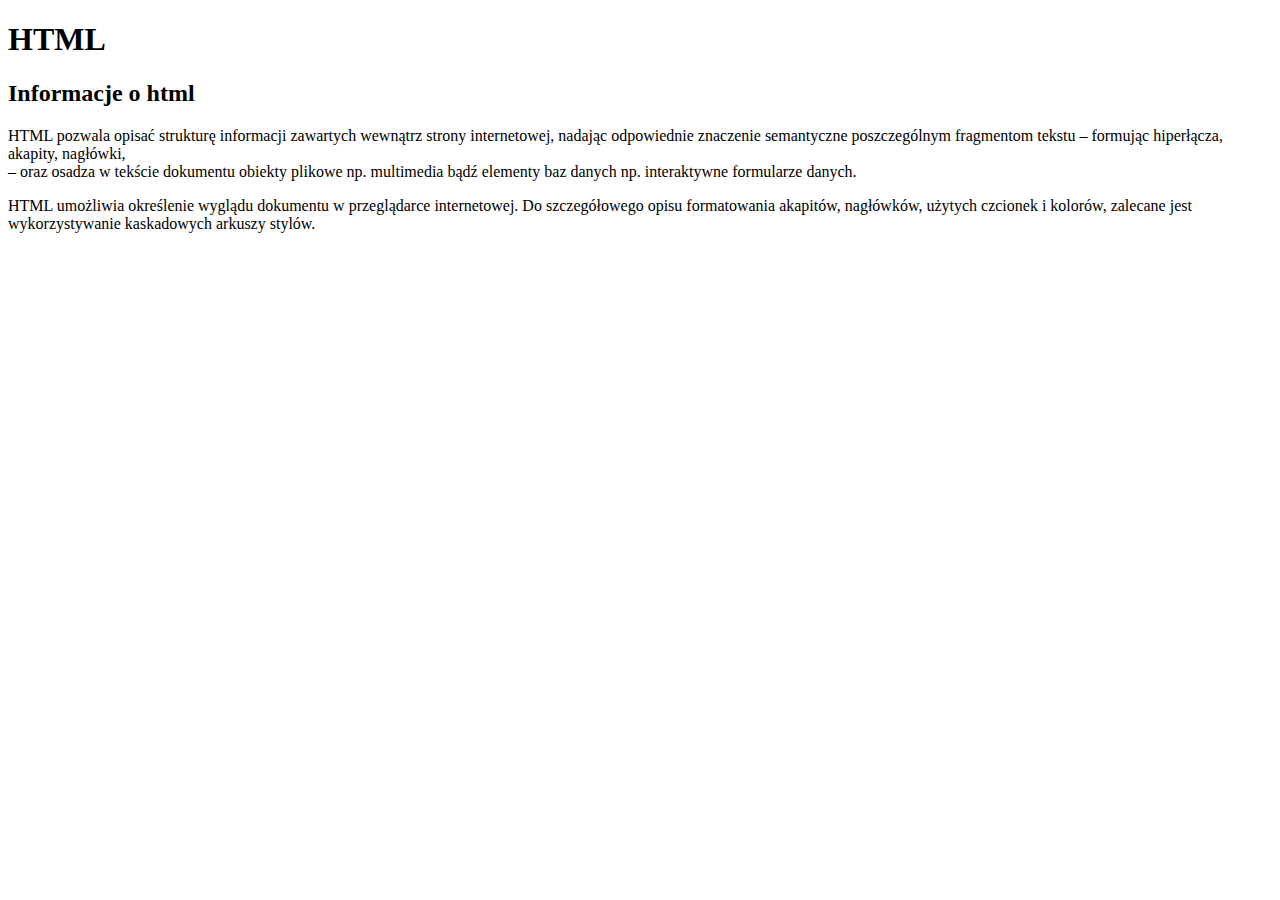
==== project1/index.html @ 4f4c2db4 "Powtórzenie o head, meta, nagłówkach, tytule, paragrafy, <b><i><u><br>" ====
<!DOCTYPE html>
<html lang="pl">

<head>
    <meta charset="utf-8">
    <meta name="description" content="to jest nasz pierwszy projekt">
    <title>Nasz projekt</title>
</head>

<body>
    <h1>HTML</h1>
    <h2>Informacje o html</h2>

    <p>HTML pozwala opisać strukturę informacji zawartych wewnątrz strony internetowej, nadając odpowiednie znaczenie semantyczne poszczególnym fragmentom tekstu – formując hiperłącza, akapity, nagłówki,<br> – oraz osadza w tekście dokumentu obiekty plikowe
        np. multimedia bądź elementy baz danych np. interaktywne formularze danych.</p>
    <p>HTML umożliwia określenie wyglądu dokumentu w przeglądarce internetowej. Do szczegółowego opisu formatowania akapitów, nagłówków, użytych czcionek i kolorów, zalecane jest wykorzystywanie kaskadowych arkuszy stylów.</p>
</body>

</html>
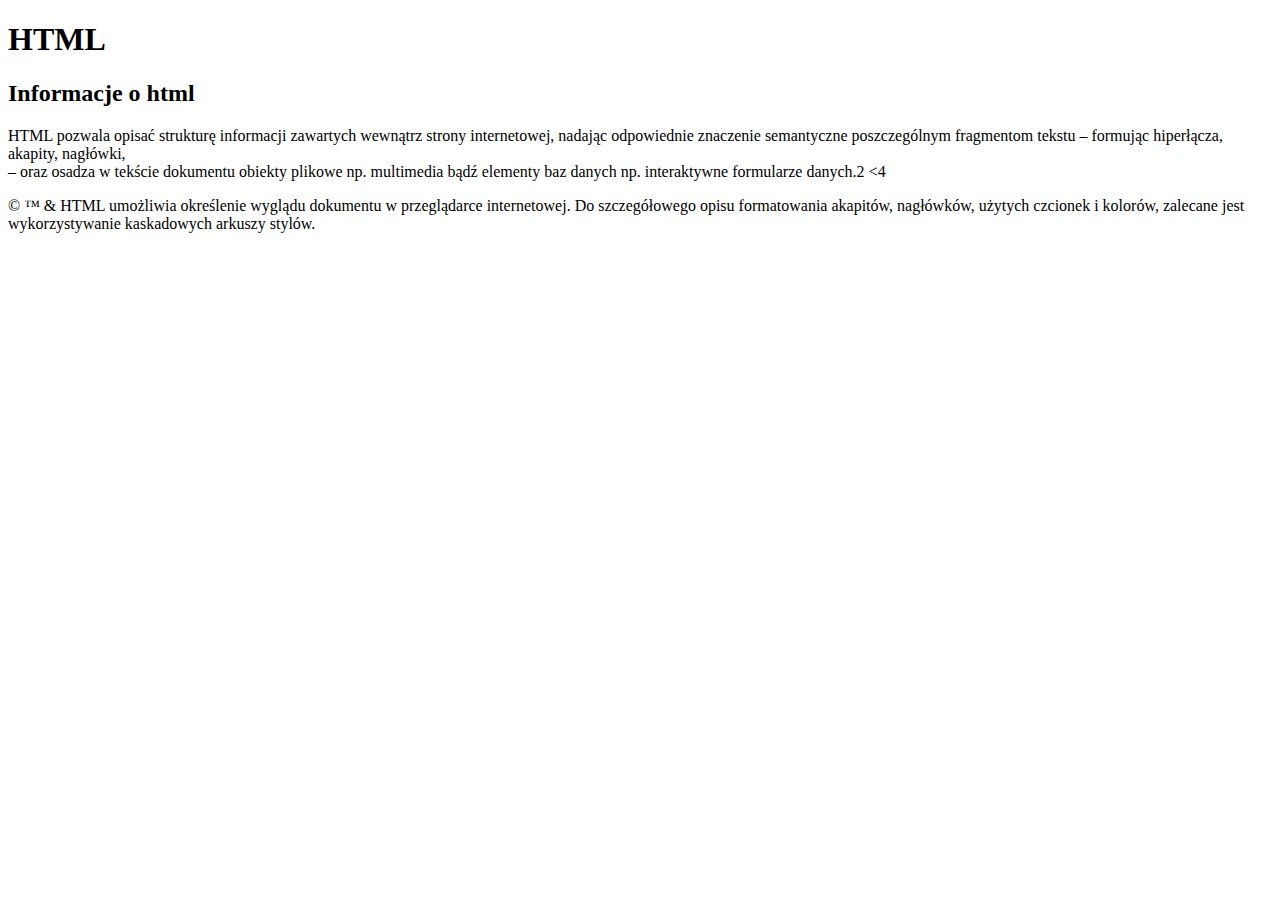
==== commit 492409fd: "Special charakters." ====
--- a/project1/index.html
+++ b/project1/index.html
@@ -12,8 +12,9 @@
     <h2>Informacje o html</h2>
 
     <p>HTML pozwala opisać strukturę informacji zawartych wewnątrz strony internetowej, nadając odpowiednie znaczenie semantyczne poszczególnym fragmentom tekstu – formując hiperłącza, akapity, nagłówki,<br> – oraz osadza w tekście dokumentu obiekty plikowe
-        np. multimedia bądź elementy baz danych np. interaktywne formularze danych.</p>
-    <p>HTML umożliwia określenie wyglądu dokumentu w przeglądarce internetowej. Do szczegółowego opisu formatowania akapitów, nagłówków, użytych czcionek i kolorów, zalecane jest wykorzystywanie kaskadowych arkuszy stylów.</p>
+        np. multimedia bądź elementy baz danych np. interaktywne formularze danych.2 &lt;4
+    </p>
+    <p> &copy; &trade; &AMP; HTML umożliwia określenie wyglądu dokumentu w przeglądarce internetowej. Do szczegółowego opisu formatowania akapitów, nagłówków, użytych czcionek i kolorów, zalecane jest wykorzystywanie kaskadowych arkuszy stylów.</p>
 </body>
 
 </html>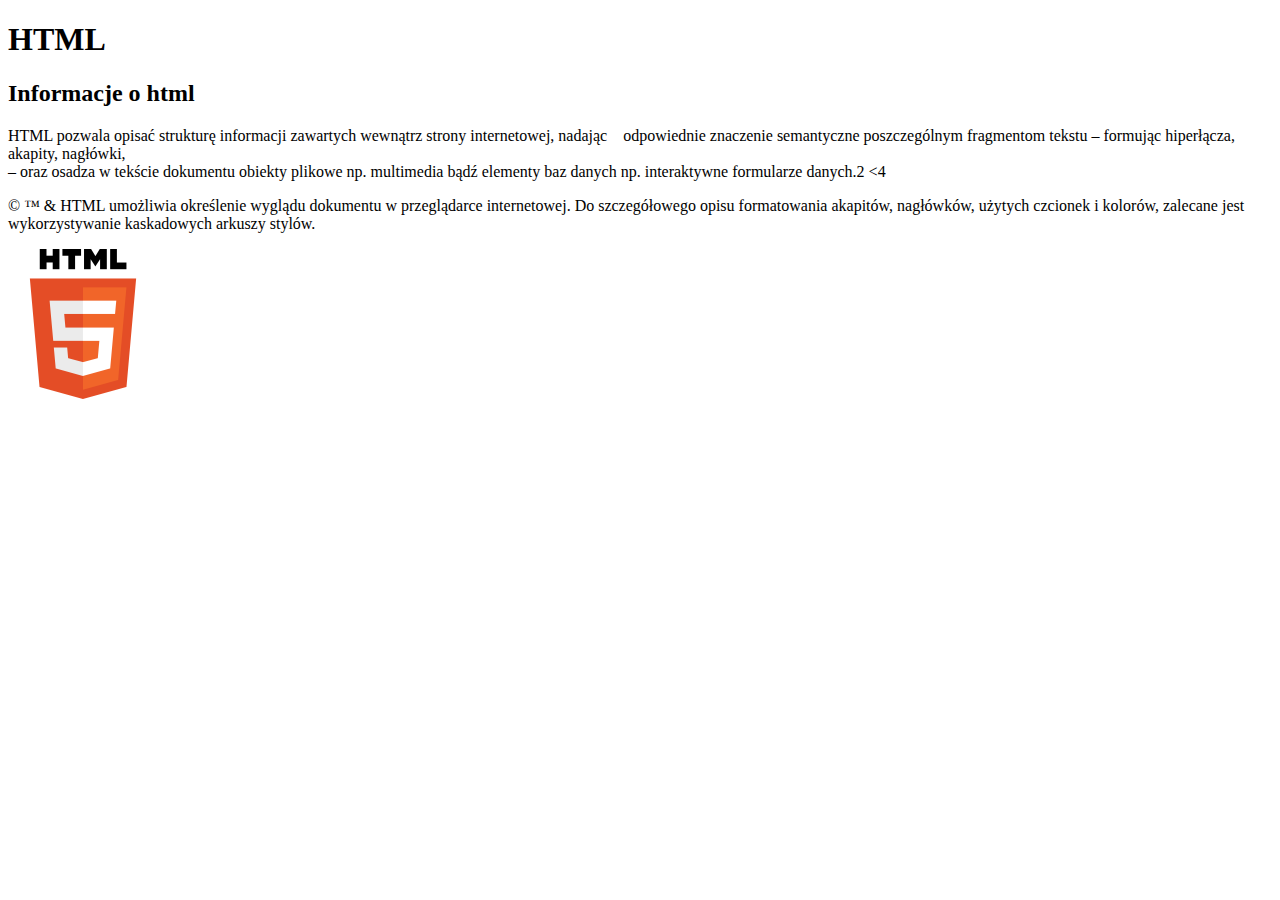
==== commit f3d28d3b: "Image" ====
--- a/project1/index.html
+++ b/project1/index.html
@@ -11,10 +11,11 @@
     <h1>HTML</h1>
     <h2>Informacje o html</h2>
 
-    <p>HTML pozwala opisać strukturę informacji zawartych wewnątrz strony internetowej, nadając odpowiednie znaczenie semantyczne poszczególnym fragmentom tekstu – formując hiperłącza, akapity, nagłówki,<br> – oraz osadza w tekście dokumentu obiekty plikowe
-        np. multimedia bądź elementy baz danych np. interaktywne formularze danych.2 &lt;4
+    <p>HTML pozwala opisać strukturę informacji zawartych wewnątrz strony internetowej, nadając&nbsp;&nbsp;&nbsp;&nbsp;odpowiednie znaczenie semantyczne poszczególnym fragmentom tekstu – formując hiperłącza, akapity, nagłówki,<br> – oraz osadza w tekście
+        dokumentu obiekty plikowe np. multimedia bądź elementy baz danych np. interaktywne formularze danych.2 &lt;4
     </p>
     <p> &copy; &trade; &AMP; HTML umożliwia określenie wyglądu dokumentu w przeglądarce internetowej. Do szczegółowego opisu formatowania akapitów, nagłówków, użytych czcionek i kolorów, zalecane jest wykorzystywanie kaskadowych arkuszy stylów.</p>
+    <img src="zdjecia/HTML.webp" width="150" height="150" title="Jest to logo HTML" alt="HTML Logo">
 </body>
 
 </html>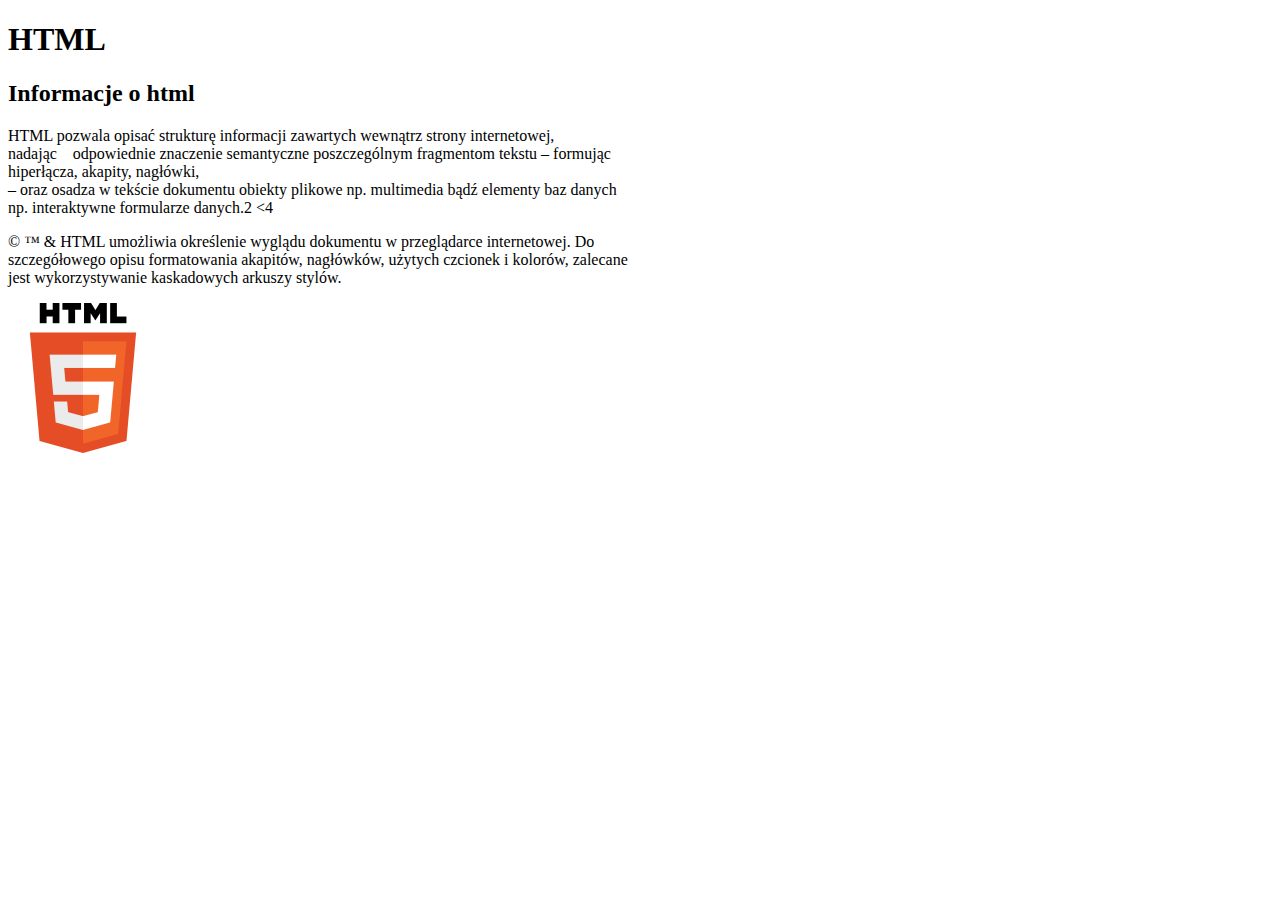
==== commit a644ac6c: "Divs" ====
--- a/project1/index.html
+++ b/project1/index.html
@@ -8,14 +8,18 @@
 </head>
 
 <body>
-    <h1>HTML</h1>
-    <h2>Informacje o html</h2>
+    <div style="width: 50%">
+        <h1>HTML</h1>
+        <h2>Informacje o html</h2>
+    </div>
 
-    <p>HTML pozwala opisać strukturę informacji zawartych wewnątrz strony internetowej, nadając&nbsp;&nbsp;&nbsp;&nbsp;odpowiednie znaczenie semantyczne poszczególnym fragmentom tekstu – formując hiperłącza, akapity, nagłówki,<br> – oraz osadza w tekście
-        dokumentu obiekty plikowe np. multimedia bądź elementy baz danych np. interaktywne formularze danych.2 &lt;4
-    </p>
-    <p> &copy; &trade; &AMP; HTML umożliwia określenie wyglądu dokumentu w przeglądarce internetowej. Do szczegółowego opisu formatowania akapitów, nagłówków, użytych czcionek i kolorów, zalecane jest wykorzystywanie kaskadowych arkuszy stylów.</p>
-    <img src="zdjecia/HTML.webp" width="150" height="150" title="Jest to logo HTML" alt="HTML Logo">
+    <div style="width: 50%">
+        <p>HTML pozwala opisać strukturę informacji zawartych wewnątrz strony internetowej, nadając&nbsp;&nbsp;&nbsp;&nbsp;odpowiednie znaczenie semantyczne poszczególnym fragmentom tekstu – formując hiperłącza, akapity, nagłówki,<br> – oraz osadza w tekście
+            dokumentu obiekty plikowe np. multimedia bądź elementy baz danych np. interaktywne formularze danych.2 &lt;4
+        </p>
+        <p> &copy; &trade; &AMP; HTML umożliwia określenie wyglądu dokumentu w przeglądarce internetowej. Do szczegółowego opisu formatowania akapitów, nagłówków, użytych czcionek i kolorów, zalecane jest wykorzystywanie kaskadowych arkuszy stylów.</p>
+        <img src="zdjecia/HTML.webp" width="150" height="150" title="Jest to logo HTML" alt="HTML Logo">
+    </div>
 </body>
 
 </html>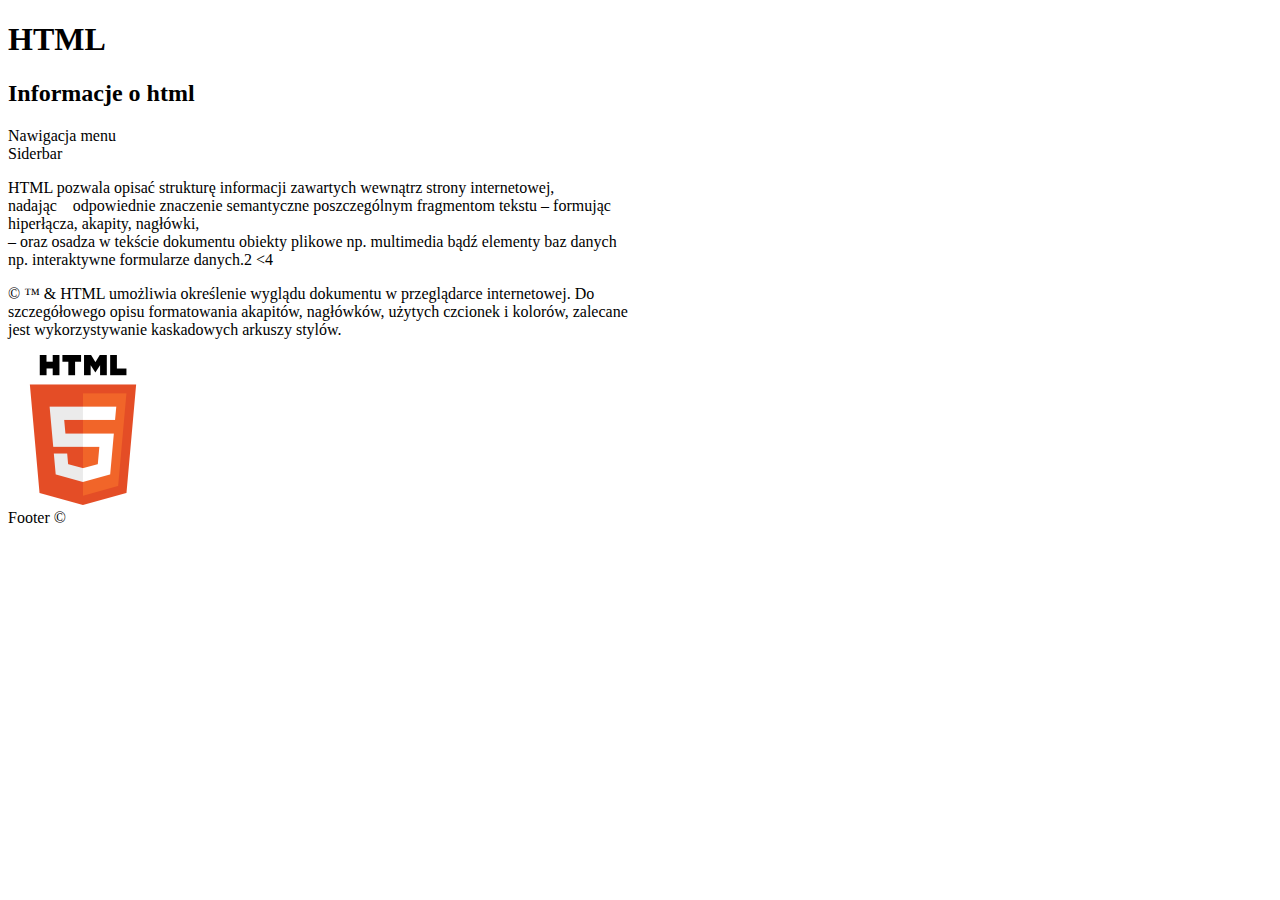
==== commit dc8c6bbb: "Header,Section,Nav,Aside,Article,Footer" ====
--- a/project1/index.html
+++ b/project1/index.html
@@ -8,18 +8,34 @@
 </head>
 
 <body>
-    <div style="width: 50%">
+    <header style="width: 50%">
         <h1>HTML</h1>
         <h2>Informacje o html</h2>
-    </div>
+    </header>
+    <section style="width: 50%">
+        <nav>
+            Nawigacja menu
+        </nav>
+        <aside>
+            Siderbar
+        </aside>
 
-    <div style="width: 50%">
-        <p>HTML pozwala opisać strukturę informacji zawartych wewnątrz strony internetowej, nadając&nbsp;&nbsp;&nbsp;&nbsp;odpowiednie znaczenie semantyczne poszczególnym fragmentom tekstu – formując hiperłącza, akapity, nagłówki,<br> – oraz osadza w tekście
-            dokumentu obiekty plikowe np. multimedia bądź elementy baz danych np. interaktywne formularze danych.2 &lt;4
-        </p>
-        <p> &copy; &trade; &AMP; HTML umożliwia określenie wyglądu dokumentu w przeglądarce internetowej. Do szczegółowego opisu formatowania akapitów, nagłówków, użytych czcionek i kolorów, zalecane jest wykorzystywanie kaskadowych arkuszy stylów.</p>
-        <img src="zdjecia/HTML.webp" width="150" height="150" title="Jest to logo HTML" alt="HTML Logo">
-    </div>
+        <!---Main element of the site--->
+        <article>
+            <!---Element that could be move from site to other site--->
+
+
+            <p>HTML pozwala opisać strukturę informacji zawartych wewnątrz strony internetowej, nadając&nbsp;&nbsp;&nbsp;&nbsp;odpowiednie znaczenie semantyczne poszczególnym fragmentom tekstu – formując hiperłącza, akapity, nagłówki,<br> – oraz osadza w
+                tekście dokumentu obiekty plikowe np. multimedia bądź elementy baz danych np. interaktywne formularze danych.2 &lt;4
+            </p>
+            <p> &copy; &trade; &AMP; HTML umożliwia określenie wyglądu dokumentu w przeglądarce internetowej. Do szczegółowego opisu formatowania akapitów, nagłówków, użytych czcionek i kolorów, zalecane jest wykorzystywanie kaskadowych arkuszy stylów.</p>
+            <img src="zdjecia/HTML.webp" width="150" height="150" title="Jest to logo HTML" alt="HTML Logo">
+        </article>
+        <footer>
+            Footer &copy;
+        </footer>
+    </section>
+
 </body>
 
 </html>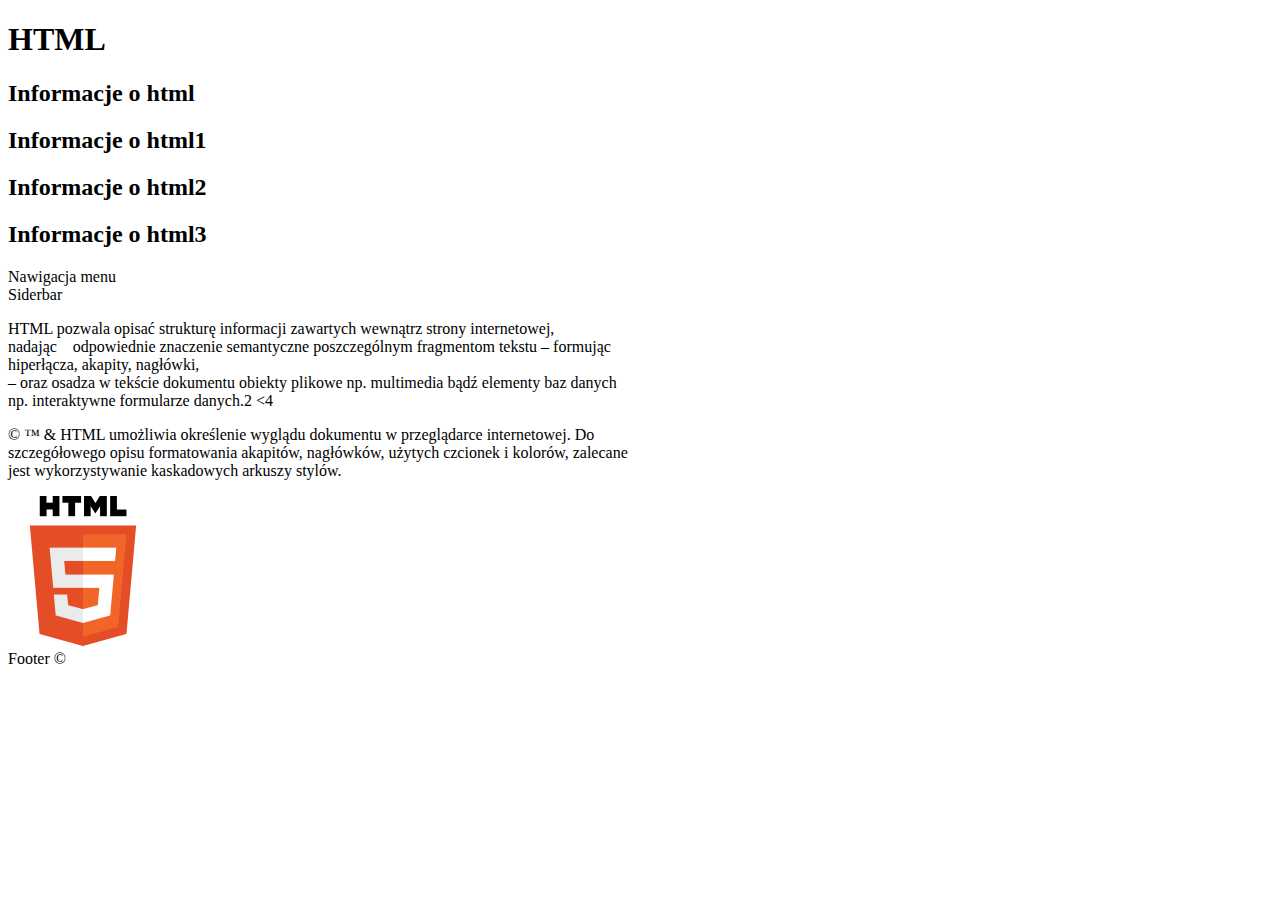
==== commit 1d5e9174: "ID, Class" ====
--- a/project1/index.html
+++ b/project1/index.html
@@ -9,8 +9,16 @@
 
 <body>
     <header style="width: 50%">
-        <h1>HTML</h1>
-        <h2>Informacje o html</h2>
+        <h1 id="title">HTML</h1>
+        <!--one on site--->
+        <h2 class="subtitle">Informacje o html</h2>
+        <!--one on site--->
+        <h2 class="subtitle">Informacje o html1</h2>
+        <!--one on site--->
+        <h2 class="subtitle">Informacje o html2</h2>
+        <!--one on site--->
+        <h2 class="subtitle">Informacje o html3</h2>
+        <!--one on site--->
     </header>
     <section style="width: 50%">
         <nav>
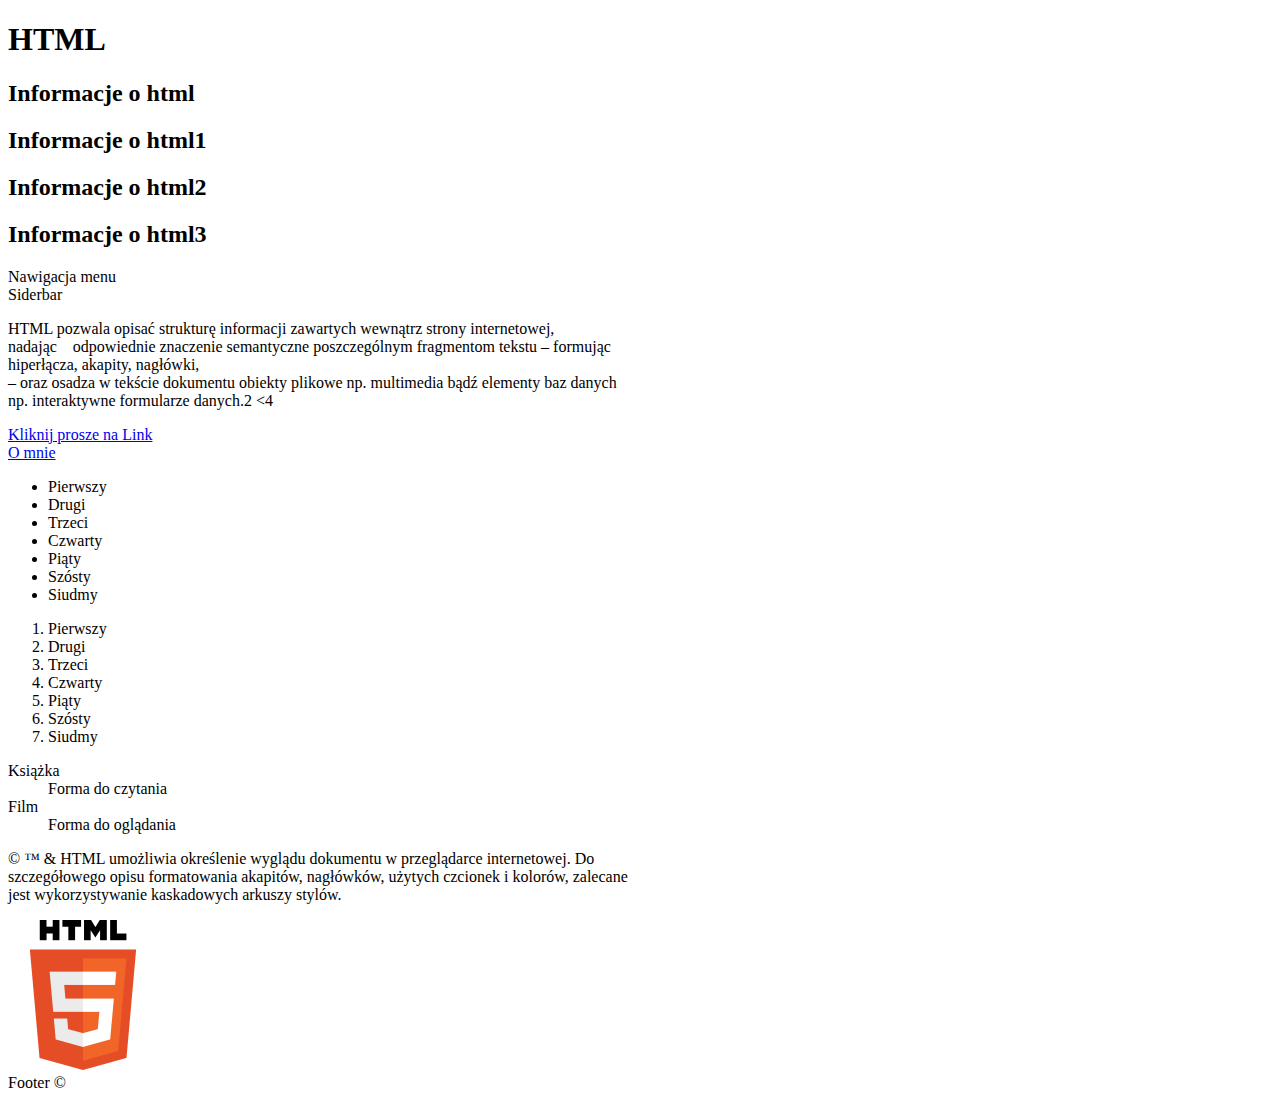
==== commit 55a17570: "Ordered, unordered and dictionary lists" ====
--- a/project1/index.html
+++ b/project1/index.html
@@ -36,6 +36,36 @@
             <p>HTML pozwala opisać strukturę informacji zawartych wewnątrz strony internetowej, nadając&nbsp;&nbsp;&nbsp;&nbsp;odpowiednie znaczenie semantyczne poszczególnym fragmentom tekstu – formując hiperłącza, akapity, nagłówki,<br> – oraz osadza w
                 tekście dokumentu obiekty plikowe np. multimedia bądź elementy baz danych np. interaktywne formularze danych.2 &lt;4
             </p>
+            <a href="https://www.google.com" target="_blank">Kliknij prosze na Link</a><br>
+            <a href="aboutMe.html" target="self">O mnie</a>
+            <!---target="self" is a default--->
+
+            <ul>
+                <li>Pierwszy</li>
+                <li>Drugi</li>
+                <li>Trzeci</li>
+                <li>Czwarty</li>
+                <li>Piąty</li>
+                <li>Szósty</li>
+                <li>Siudmy</li>
+            </ul>
+
+            <ol>
+                <li>Pierwszy</li>
+                <li>Drugi</li>
+                <li>Trzeci</li>
+                <li>Czwarty</li>
+                <li>Piąty</li>
+                <li>Szósty</li>
+                <li>Siudmy</li>
+            </ol>
+            <dl>
+                <dt>Książka</dt>
+                <dd>Forma do czytania</dd>
+                <dt>Film</dt>
+                <dd>Forma do oglądania</dd>
+            </dl>
+
             <p> &copy; &trade; &AMP; HTML umożliwia określenie wyglądu dokumentu w przeglądarce internetowej. Do szczegółowego opisu formatowania akapitów, nagłówków, użytych czcionek i kolorów, zalecane jest wykorzystywanie kaskadowych arkuszy stylów.</p>
             <img src="zdjecia/HTML.webp" width="150" height="150" title="Jest to logo HTML" alt="HTML Logo">
         </article>
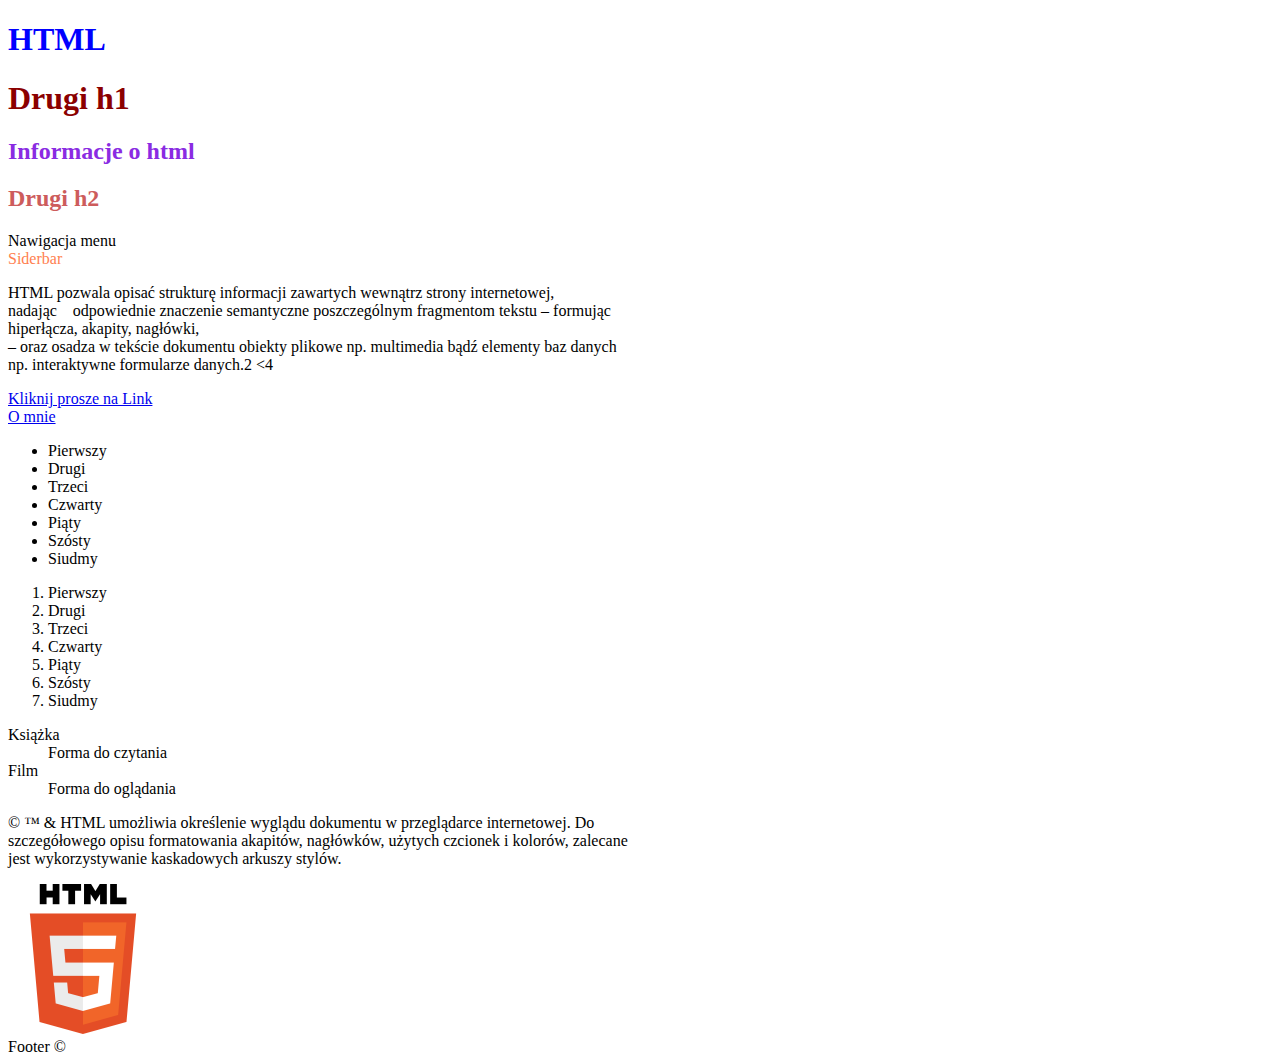
==== commit 6862e4a4: "Ways to use CSS in HTML webside" ====
--- a/project1/index.html
+++ b/project1/index.html
@@ -5,26 +5,32 @@
     <meta charset="utf-8">
     <meta name="description" content="to jest nasz pierwszy projekt">
     <title>Nasz projekt</title>
+    <link rel="stylesheet" href="style.css">
+    <style>
+        h1 {
+            color: darkred;
+        }
+        
+        h2 {
+            color: indianred;
+        }
+    </style>
 </head>
 
 <body>
     <header style="width: 50%">
         <h1 id="title">HTML</h1>
+        <h1>Drugi h1</h1>
         <!--one on site--->
         <h2 class="subtitle">Informacje o html</h2>
-        <!--one on site--->
-        <h2 class="subtitle">Informacje o html1</h2>
-        <!--one on site--->
-        <h2 class="subtitle">Informacje o html2</h2>
-        <!--one on site--->
-        <h2 class="subtitle">Informacje o html3</h2>
-        <!--one on site--->
+        <h2>Drugi h2</h2>
+
     </header>
     <section style="width: 50%">
         <nav>
             Nawigacja menu
         </nav>
-        <aside>
+        <aside style="color: coral">
             Siderbar
         </aside>
 
--- a/project1/style.css
+++ b/project1/style.css
@@ -0,0 +1,7 @@
+#title {
+    color: blue;
+}
+
+.subtitle {
+    color: blueviolet;
+}